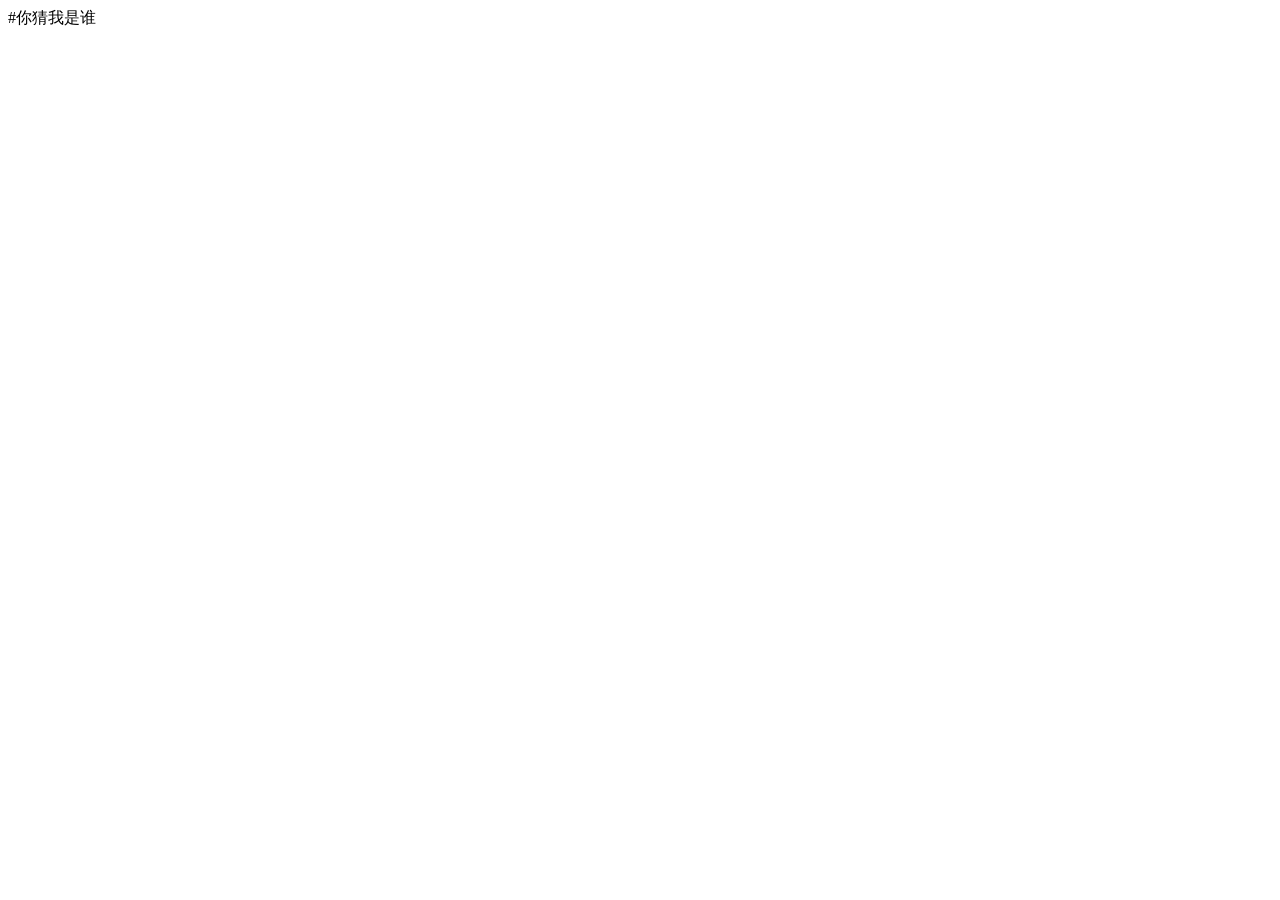
==== zly.html @ 0e637503 "nihao" ====
<!DOCTYPE html>
<html lang="en">

<head>
    <meta charset="UTF-8">
    <meta
        name="viewport"
        content="width=device-width, initial-scale=1.0"
    >
    <title>Document</title>
</head>

<body>
    #你猜我是谁
</body>

</html>
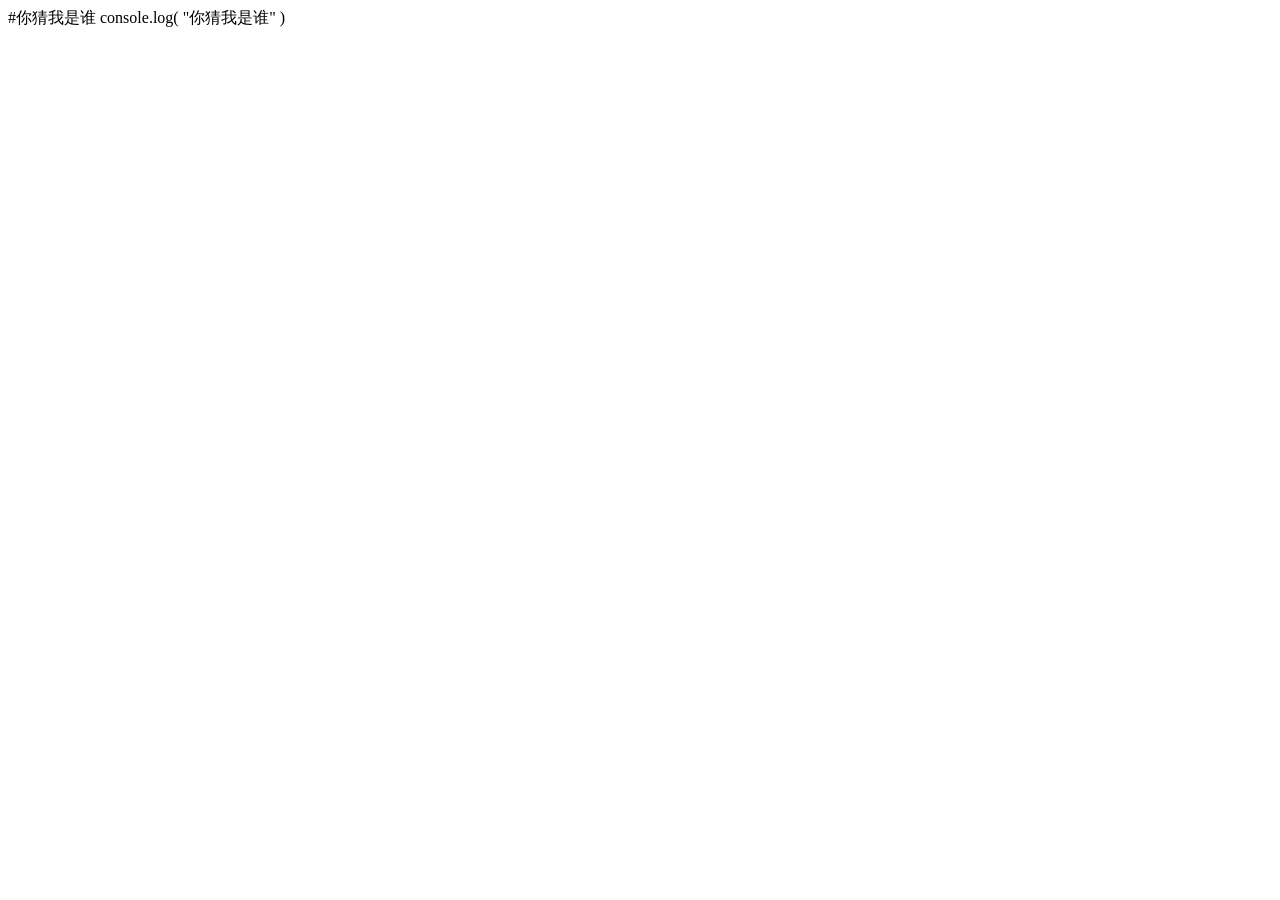
==== commit e33a3da3: "hallohallo" ====
--- a/zly.html
+++ b/zly.html
@@ -12,6 +12,9 @@
 
 <body>
     #你猜我是谁
+    console.log(
+        "你猜我是谁"
+    )
 </body>
 
 </html>
